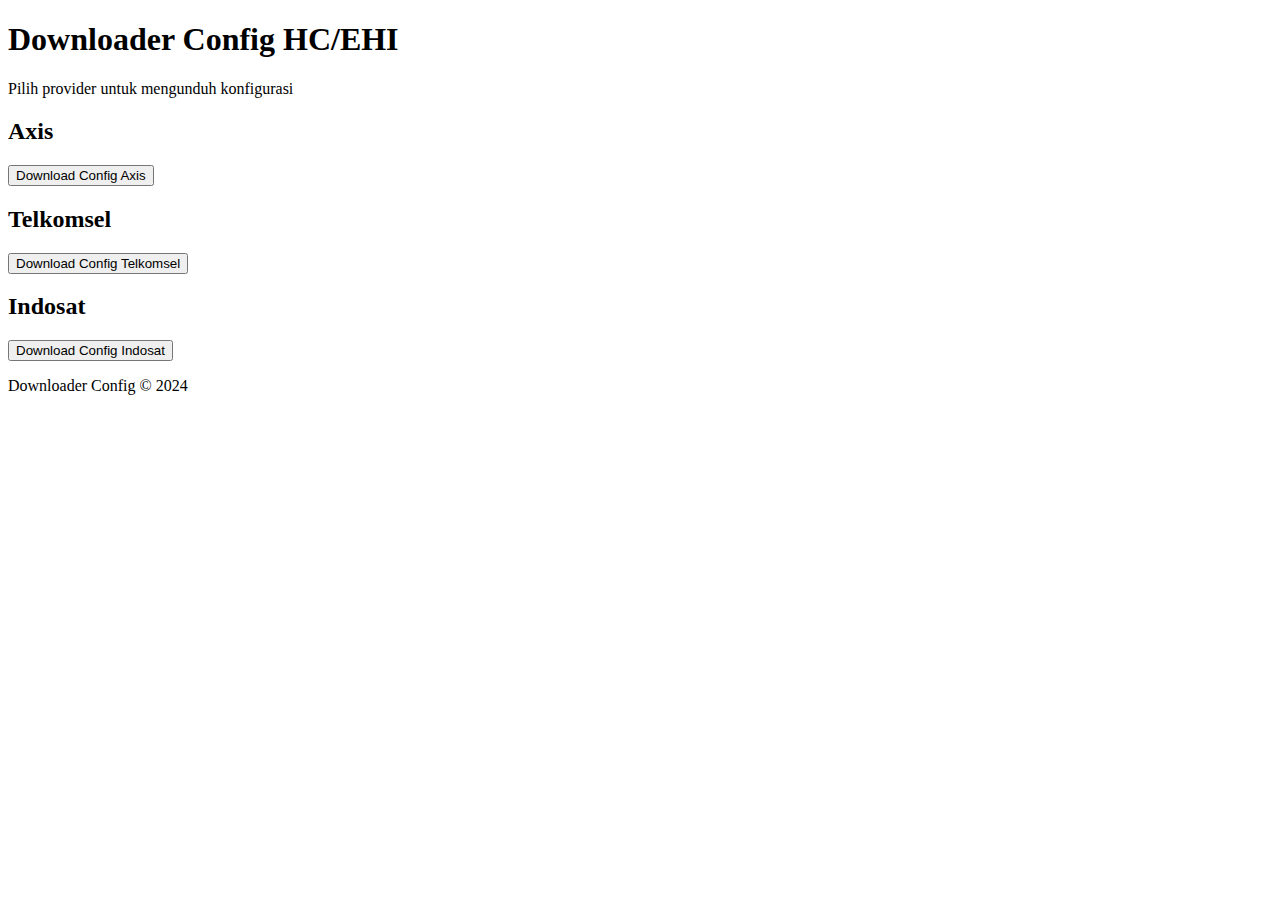
==== index.html @ b6b0c4f3 "Rename Tes web.html to index.html" ====
<!DOCTYPE html>
<html lang="en">
<head>
    <meta charset="UTF-8">
    <meta name="viewport" content="width=device-width, initial-scale=1.0">
    <title>Downloader Config HC/EHI</title>
    <link rel="stylesheet" href="styles.css">
</head>
<body>
    <header>
        <h1>Downloader Config HC/EHI</h1>
        <p>Pilih provider untuk mengunduh konfigurasi</p>
    </header>
    <main>
        <section class="card" onclick="downloadConfig('axis')">
            <h2>Axis</h2>
            <button>Download Config Axis</button>
        </section>
        <section class="card" onclick="downloadConfig('telkomsel')">
            <h2>Telkomsel</h2>
            <button>Download Config Telkomsel</button>
        </section>
        <section class="card" onclick="downloadConfig('indosat')">
            <h2>Indosat</h2>
            <button>Download Config Indosat</button>
        </section>
    </main>
    <footer>
        <p>Downloader Config © 2024</p>
    </footer>

    <script src="script.js"></script>
</body>
</html>
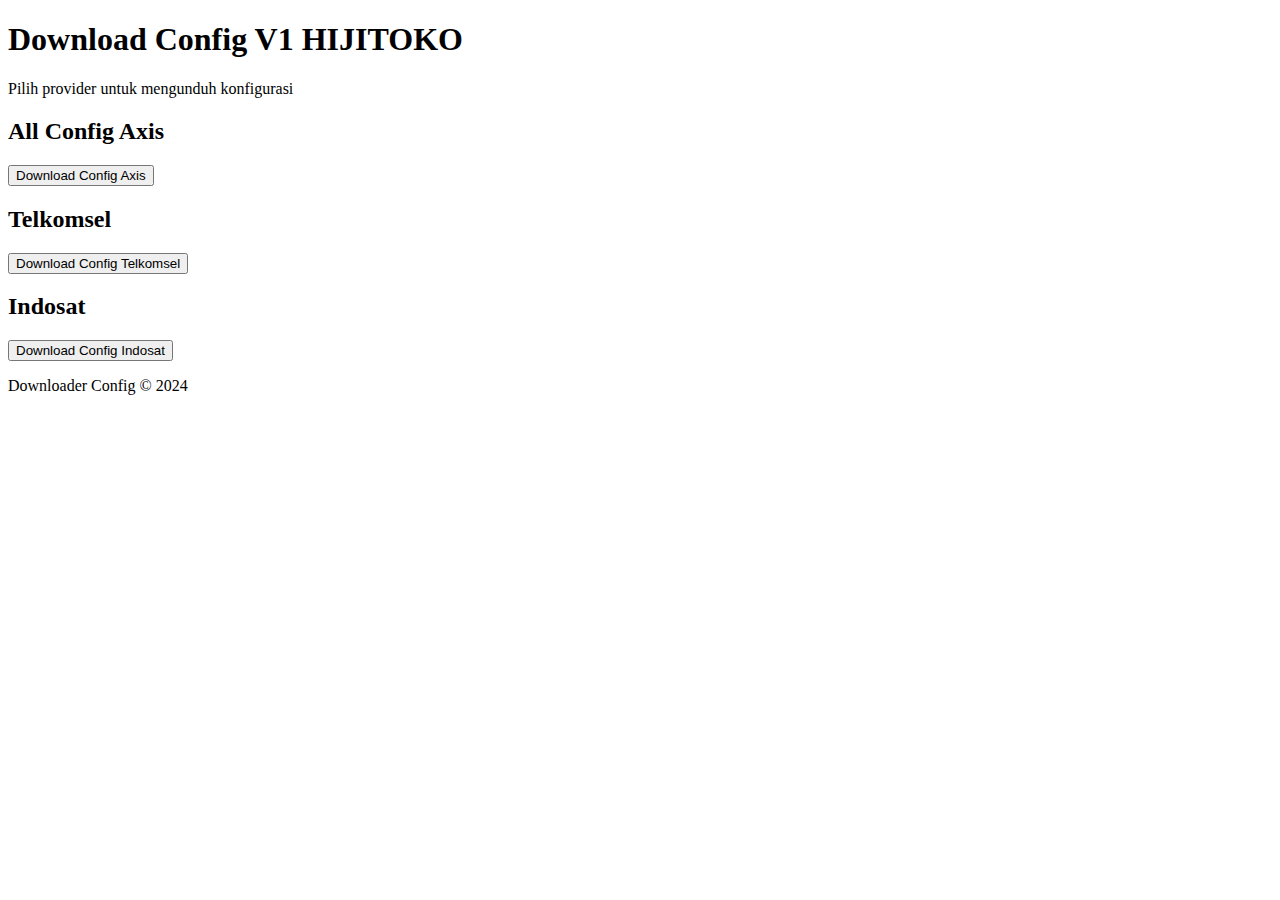
==== commit e8f88e8c: "Update index.html" ====
--- a/index.html
+++ b/index.html
@@ -3,17 +3,17 @@
 <head>
     <meta charset="UTF-8">
     <meta name="viewport" content="width=device-width, initial-scale=1.0">
-    <title>Downloader Config HC/EHI</title>
+    <title>Download Config V1 HIJITOKO</title>
     <link rel="stylesheet" href="styles.css">
 </head>
 <body>
     <header>
-        <h1>Downloader Config HC/EHI</h1>
+        <h1>Download Config V1 HIJITOKO</h1>
         <p>Pilih provider untuk mengunduh konfigurasi</p>
     </header>
     <main>
         <section class="card" onclick="downloadConfig('axis')">
-            <h2>Axis</h2>
+            <h2>All Config Axis</h2>
             <button>Download Config Axis</button>
         </section>
         <section class="card" onclick="downloadConfig('telkomsel')">
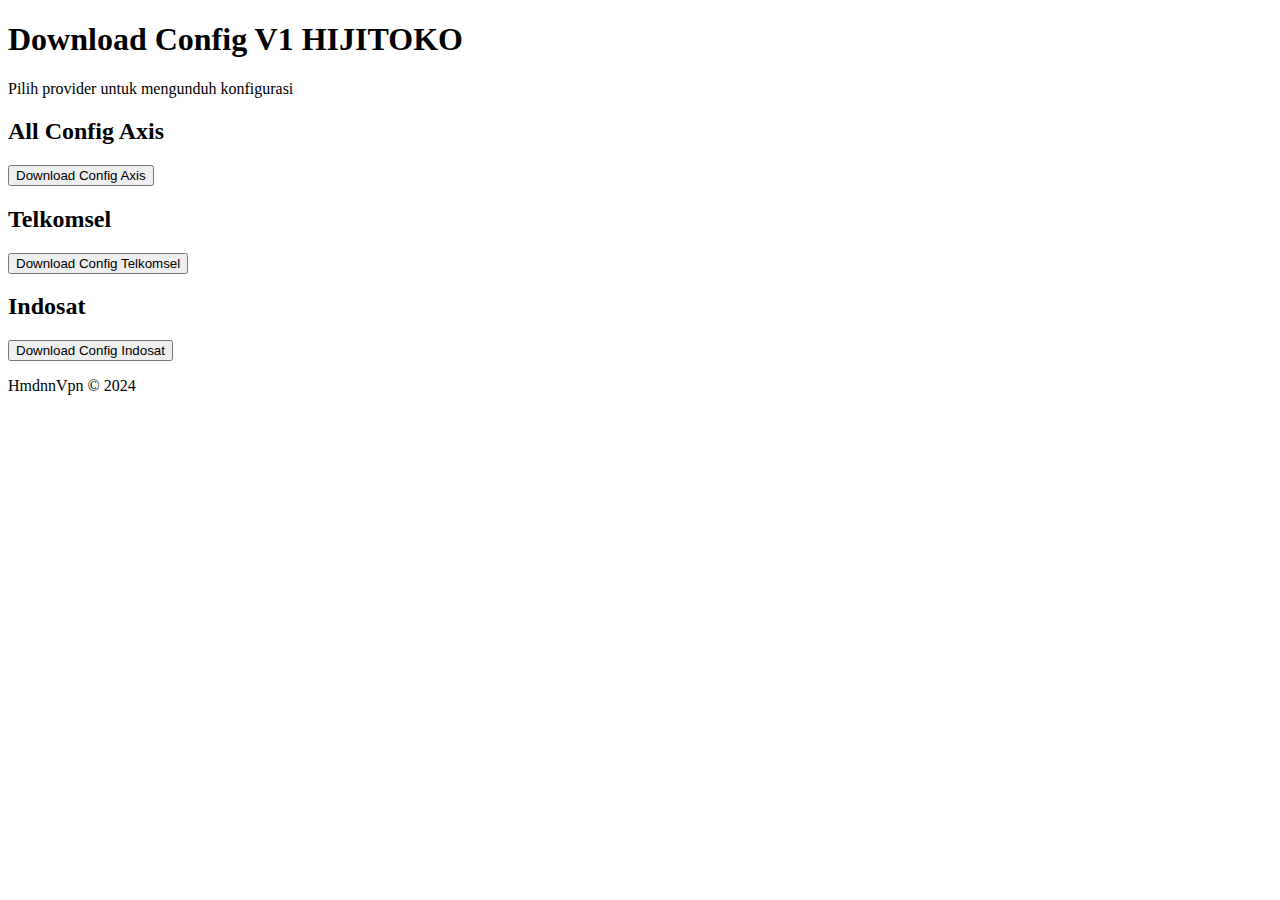
==== commit 8aea0c85: "Update index.html" ====
--- a/index.html
+++ b/index.html
@@ -26,7 +26,7 @@
         </section>
     </main>
     <footer>
-        <p>Downloader Config © 2024</p>
+        <p>HmdnnVpn © 2024</p>
     </footer>
 
     <script src="script.js"></script>
